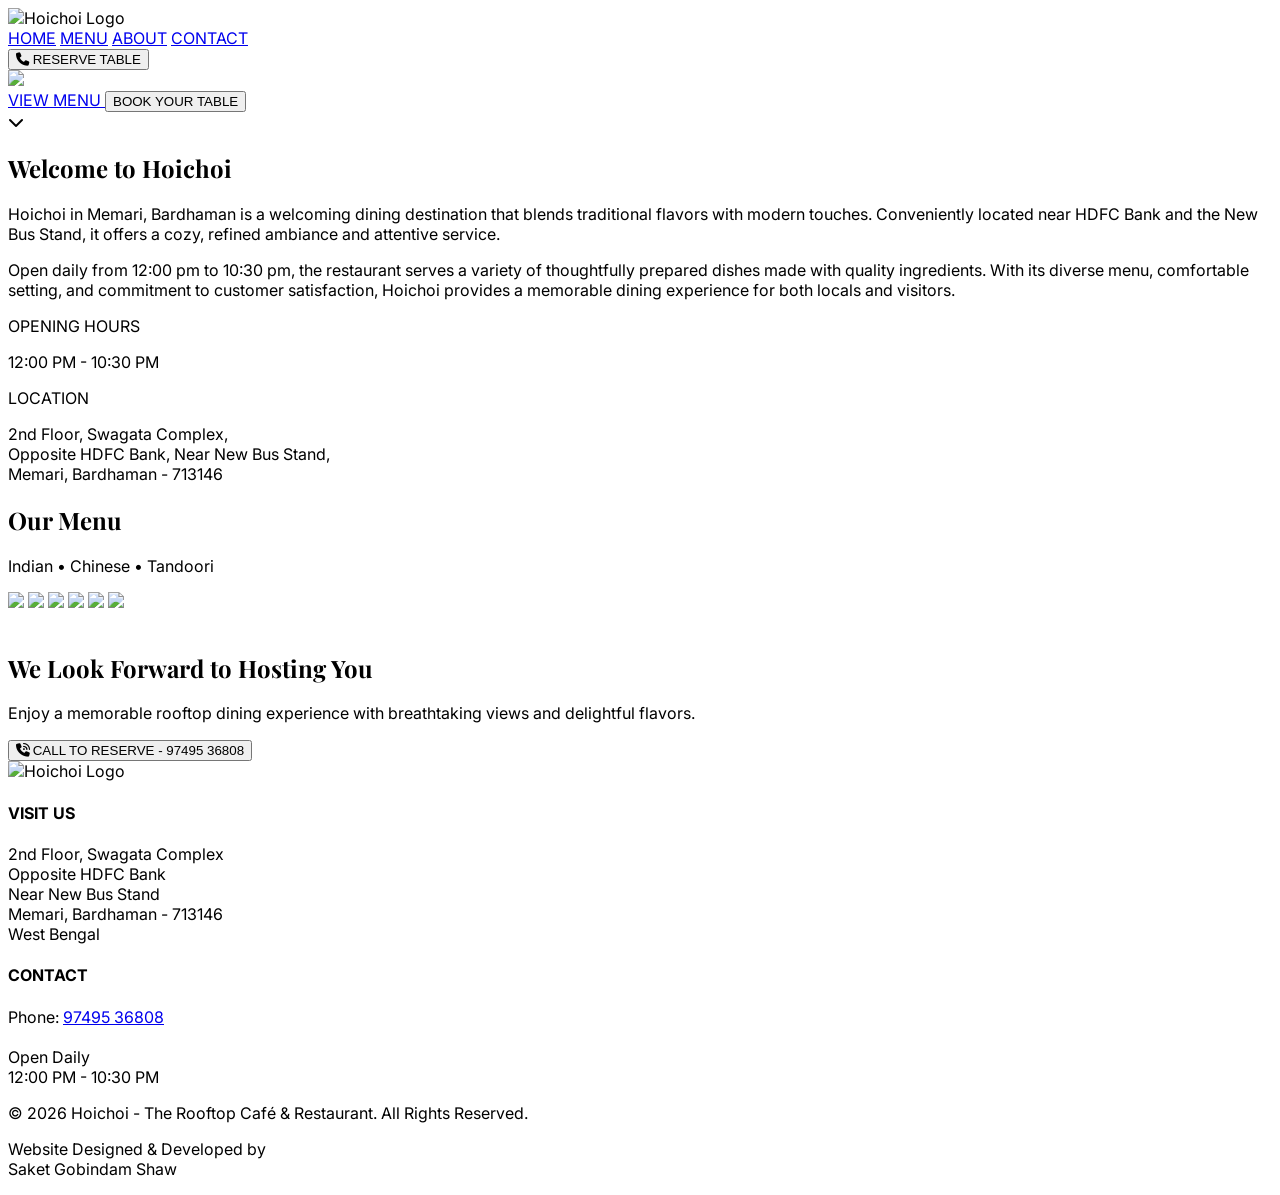
==== index.html @ 9a4a691e "Rename hoichoi.html to index.html" ====
<!DOCTYPE html>
<html lang="en">
<head>
  <meta charset="UTF-8">
  <meta name="viewport" content="width=device-width, initial-scale=1.0">
  <title>Hoichoi - The Rooftop Café & Restaurant</title>
  <script src="https://cdn.tailwindcss.com"></script>
  <link rel="stylesheet" href="https://cdnjs.cloudflare.com/ajax/libs/font-awesome/6.6.0/css/all.min.css">
  <link rel="stylesheet" href="style.css">
</head>
<body class="bg-black text-white">

  <!-- Navbar -->
  <nav class="fixed top-0 w-full bg-black/90 backdrop-blur-md z-50 border-b border-yellow-500/20">
    <div class="max-w-7xl mx-auto px-6 py-2 flex justify-between items-center">
      <img src="https://iili.io/BS5Bhmu.png" alt="Hoichoi Logo" class="h-20">

      <div class="hidden md:flex gap-8 text-sm font-medium">
        <a href="#" class="nav-link text-yellow-400">HOME</a>
        <a href="#menu" class="nav-link">MENU</a>
        <a href="#about" class="nav-link">ABOUT</a>
        <a href="#contact" class="nav-link">CONTACT</a>
      </div>

      <button onclick="makeReservation()" 
              class="bg-yellow-400 hover:bg-yellow-300 text-black font-semibold px-8 py-3 rounded-full transition-all flex items-center gap-2">
        <i class="fas fa-phone"></i> RESERVE TABLE
      </button>
    </div>
  </nav>

  <!-- Hero Section with Slideshow -->
<section id="hero" class="relative min-h-screen flex items-center justify-center overflow-hidden pt-1">

    <!-- Background Image Slideshow -->
    <div id="hero-slides" class="absolute inset-0"></div>
    
    <!-- Dark Overlay for Text Readability -->
    <div class="absolute inset-0 bg-gradient-to-b from-black/60 via-black/80 to-black z-10"></div>
    
    <!-- Hero Content -->
    <div class="relative z-20 px-4 flex flex-col items-center">

  <img src="https://iili.io/BS5Bhmu.png"
       class="w-48 sm:w-64 md:w-80 lg:w-[600px] mb-4">

  <div class="mt-[-20px] w-full max-w-[450px] flex justify-between">

    <a href="#menu"
       class="border-2 border-yellow-400 hover:bg-yellow-500 px-6 py-3 rounded-full">
      VIEW MENU
    </a>

    <button onclick="makeReservation()"
       class="border-2 border-yellow-400 hover:bg-yellow-500 px-6 py-3 rounded-full">
      BOOK YOUR TABLE
    </button>

  </div>

</div>

    <!-- Scroll Down Indicator -->
    <div class="absolute bottom-3 left-1.3/2 transform -translate-x-1/2 z-30 animate-bounce">
      <i class="fas fa-chevron-down text-3xl text-yellow-400"></i>
    </div>
  </section>

  <!-- About Section -->
  <section id="about" class="py-24 bg-zinc-950">
    <div class="max-w-5xl mx-auto px-6">
      <div class="grid md:grid-cols-2 gap-16 items-center">
        <div>
          <h2 class="heading text-5xl font-bold text-yellow-400 mb-8">Welcome to Hoichoi</h2>
          <p class="text-lg leading-relaxed text-gray-300">
            Hoichoi in Memari, Bardhaman is a welcoming dining destination that blends traditional flavors with modern touches. 
            Conveniently located near HDFC Bank and the New Bus Stand, it offers a cozy, refined ambiance and attentive service.
          </p>
          <p class="text-lg leading-relaxed text-gray-300 mt-6">
            Open daily from 12:00 pm to 10:30 pm, the restaurant serves a variety of thoughtfully prepared dishes made with quality ingredients. 
            With its diverse menu, comfortable setting, and commitment to customer satisfaction, Hoichoi provides a memorable dining experience for both locals and visitors.
          </p>
        </div>
        <div class="bg-black p-8 border border-yellow-500/30 rounded-3xl">
          <div class="space-y-6 text-center">
            <div>
              <p class="text-yellow-400 text-sm tracking-widest">OPENING HOURS</p>
              <p class="text-2xl font-medium mt-2">12:00 PM - 10:30 PM</p>
            </div>
            <div class="h-px bg-yellow-500/30"></div>
            <div>
              <p class="text-yellow-400 text-sm tracking-widest">LOCATION</p>
              <p class="mt-3 text-lg">2nd Floor, Swagata Complex,<br>Opposite HDFC Bank, Near New Bus Stand,<br>Memari, Bardhaman - 713146</p>
            </div>
          </div>
        </div>
      </div>
    </div>
  </section>

  <!-- Menu Section -->
  <section id="menu" class="py-24 bg-black">
    <div class="max-w-7xl mx-auto px-6">
      <div class="text-center mb-16">
        <h2 class="heading text-3xl sm:text-4xl md:text-6xl font-bold text-yellow-400 mb-4">Our Menu</h2>
        <p class="text-gray-400 text-xl">Indian • Chinese • Tandoori</p>
      </div>
      <div class="grid grid-cols-1 sm:grid-cols-2 md:grid-cols-3 gap-4">

  <img src="https://iili.io/BST0IKg.jpg" onclick="openImage(this.src)" class="w-full h-auto rounded-xl cursor-pointer">
  
  <img src="https://iili.io/BST0Tla.jpg" onclick="openImage(this.src)" class="w-full h-auto rounded-xl cursor-pointer">
  
  <img src="https://iili.io/BST0xiF.jpg" onclick="openImage(this.src)" class="w-full h-auto rounded-xl cursor-pointer">
  
  <img src="https://iili.io/BST0BDB.jpg" onclick="openImage(this.src)" class="w-full h-auto rounded-xl cursor-pointer">
  
  <img src="https://iili.io/BST0OW7.jpg" onclick="openImage(this.src)" class="w-full h-auto rounded-xl cursor-pointer">
  
  <img src="https://iili.io/BST0p5v.jpg" onclick="openImage(this.src)" class="w-full h-auto rounded-xl cursor-pointer">

</div>
<!-- Lightbox -->
<div id="lightbox" class="fixed inset-0 bg-black/90 hidden items-center justify-center z-50">
  <img id="lightbox-img" class="max-w-[90%] max-h-[90%] rounded-xl">
</div>
      </div>
    </div>
  </section>

  <!-- CTA Section -->
   <section id="contact" class="py-20 bg-gradient-to-br from-green-950 to-black border-t border-b border-yellow-500/30">
    <div class="max-w-4xl mx-auto text-center px-6">
      <h2 class="heading text-5xl font-bold mb-6">We Look Forward to Hosting You</h2>
      <p class="text-xl text-gray-300 mb-10">Enjoy a memorable rooftop dining experience with breathtaking views and delightful flavors.</p>
      <button onclick="makeReservation()" 
              class="bg-yellow-400 hover:bg-yellow-300 text-black font-bold px-16 py-6 rounded-full text-xl flex items-center gap-4 mx-auto">
        <i class="fas fa-phone-volume"></i> CALL TO RESERVE - 97495 36808
      </button>
    </div>
  </section>

  <!-- Footer -->
  <footer class="bg-zinc-950 py-16 border-t border-yellow-500/20">
    <div class="max-w-7xl mx-auto px-6 grid md:grid-cols-3 gap-10">
      <div>
        <img src="https://iili.io/BS5Bhmu.png" alt="Hoichoi Logo" class="h-29 mb-6">
        
      </div>
      
      <div>
        <h4 class="font-semibold text-yellow-400 mb-5">VISIT US</h4>
        <p class="text-gray-400">
          2nd Floor, Swagata Complex<br>
          Opposite HDFC Bank<br>
          Near New Bus Stand<br>
          Memari, Bardhaman - 713146<br>
          West Bengal
        </p>
      </div>
      
      <div>
        <h4 class="font-semibold text-yellow-400 mb-5">CONTACT</h4>
        <p class="text-gray-400">
          Phone: <a href="tel:9749536808" class="hover:text-yellow-400">97495 36808</a><br><br>
          Open Daily<br>
          12:00 PM - 10:30 PM
        </p>
      </div>
    </div>
    
    <div class="text-center text-xs text-gray-600 mt-16">
      © 2026 Hoichoi - The Rooftop Café & Restaurant. All Rights Reserved.
      <p class="mt-1 text-sm text-gray-600">Website Designed & Developed by<br><span class="text-yellow-500">Saket Gobindam Shaw</span></p>
    </div>
  </footer>

  <script src="script.js"></script>
</body>
</html>
---- style.css ----
@import url('https://fonts.googleapis.com/css2?family=Playfair+Display:wght@400;700&family=Inter:wght@400;500;600&display=swap');

body {
  font-family: 'Inter', sans-serif;
}

html {
  scroll-behavior: smooth;
}

.heading {
  font-family: 'Playfair Display', serif;
}

.hero-bg {
  background-size: cover;
  background-position: center;
  transition: opacity 1.5s ease-in-out;
  filter: brightness(1.15);        /* Increased brightness - now 135% */
}

.nav-link {
  transition: all 0.3s ease;
}

.nav-link:hover {
  color: #facc15;
  transform: translateY(-2px);
}

.menu-card {
  transition: all 0.4s ease;
}

.menu-card:hover {
  transform: translateY(-12px);
  box-shadow: 0 20px 25px -5px rgb(0 0 0 / 0.3);
}

.glow-yellow {
  text-shadow: 0 0 20px rgb(29, 156, 18);
}
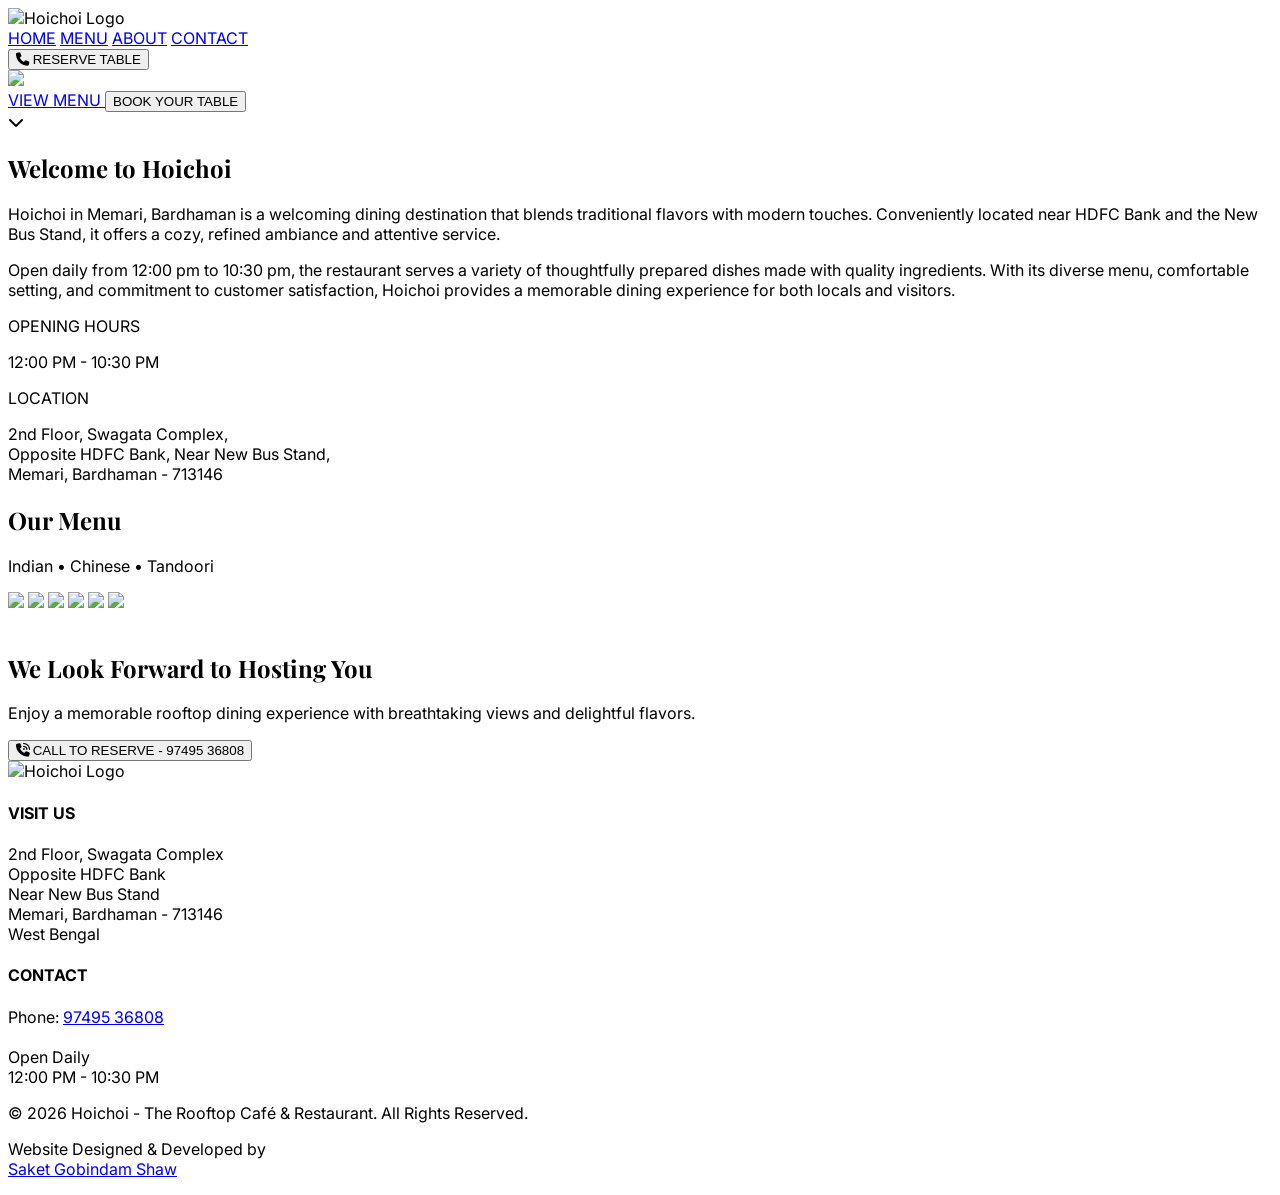
==== commit dc27fe6f: "Update index.html" ====
--- a/index.html
+++ b/index.html
@@ -3,7 +3,9 @@
 <head>
   <meta charset="UTF-8">
   <meta name="viewport" content="width=device-width, initial-scale=1.0">
+  <meta name="google-adsense-account" content="ca-pub-3701393006709281">
   <title>Hoichoi - The Rooftop Café & Restaurant</title>
+  <link rel="icon" type="image/png" href="https://img.sanishtech.com/u/534dd48b0609cf65691595cf1f2f04b5.png">
   <script src="https://cdn.tailwindcss.com"></script>
   <link rel="stylesheet" href="https://cdnjs.cloudflare.com/ajax/libs/font-awesome/6.6.0/css/all.min.css">
   <link rel="stylesheet" href="style.css">
@@ -15,7 +17,7 @@
     <div class="max-w-7xl mx-auto px-6 py-2 flex justify-between items-center">
       <img src="https://iili.io/BS5Bhmu.png" alt="Hoichoi Logo" class="h-20">
 
-      <div class="hidden md:flex gap-8 text-sm font-medium">
+      <div class="flex flex-wrap items-center justify-center gap-3 sm:gap-6 text-xs sm:text-sm font-medium">
         <a href="#" class="nav-link text-yellow-400">HOME</a>
         <a href="#menu" class="nav-link">MENU</a>
         <a href="#about" class="nav-link">ABOUT</a>
@@ -171,7 +173,13 @@
     
     <div class="text-center text-xs text-gray-600 mt-16">
       © 2026 Hoichoi - The Rooftop Café & Restaurant. All Rights Reserved.
-      <p class="mt-1 text-sm text-gray-600">Website Designed & Developed by<br><span class="text-yellow-500">Saket Gobindam Shaw</span></p>
+      <p class="mt-1 text-sm text-gray-600">Website Designed & Developed by<br>
+        <a href="https://instagram.com/btw_itz_saket"
+   target="_blank"
+   class="text-yellow-500 hover:text-yellow-400">
+   Saket Gobindam Shaw
+</a>
+      </p>
     </div>
   </footer>
 
